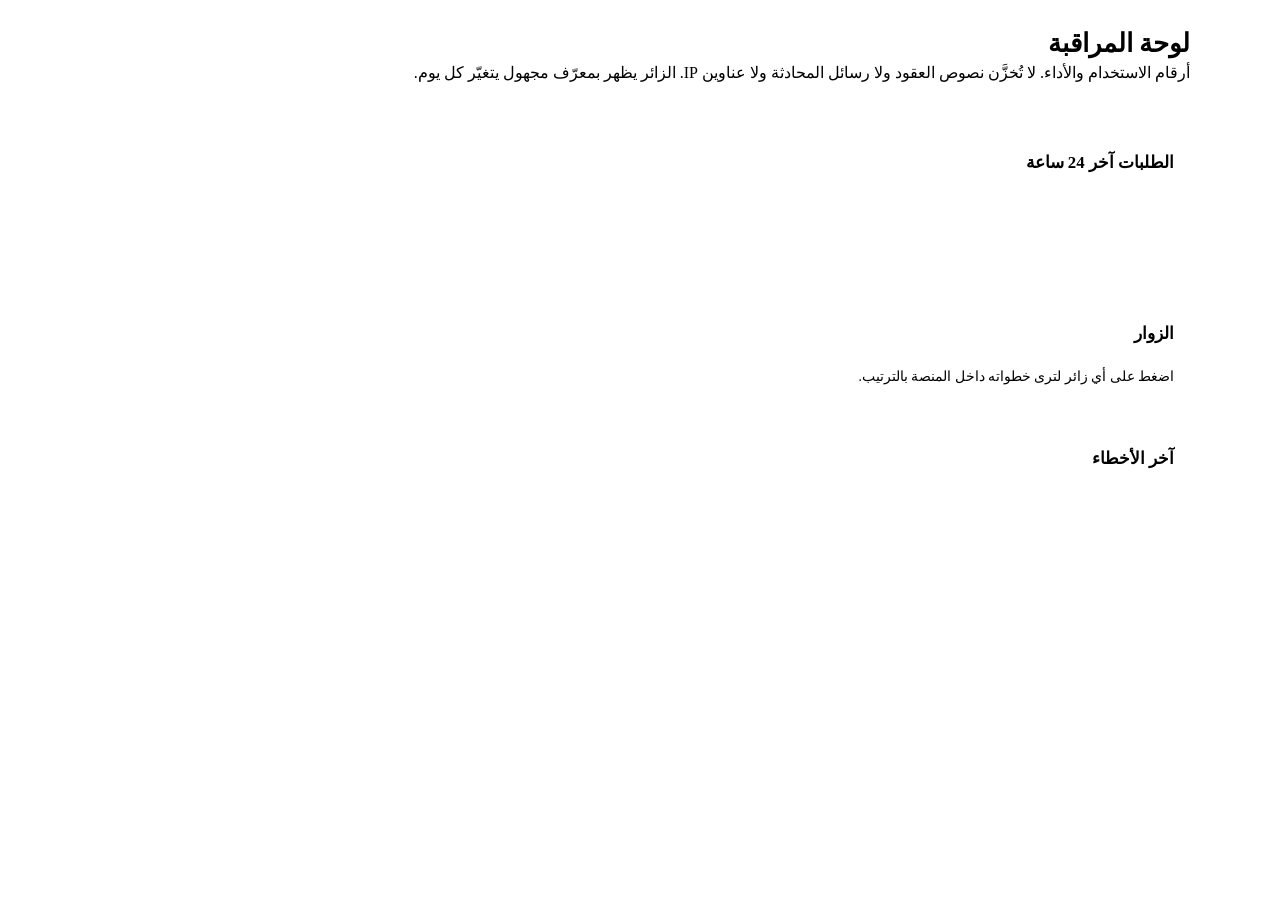
==== app/admin/admin.html @ 16e72d87 "لوحة مراقبة /admin: زوار مجهولون ورحلة كل زائر وأداء التحليل وأخطاء المزوّد واستخدام المفاتيح (بدون " ====
<!doctype html>
<html lang="ar" dir="rtl">
<head>
<meta charset="utf-8">
<meta name="viewport" content="width=device-width, initial-scale=1">
<meta name="robots" content="noindex, nofollow">
<title>لوحة المراقبة | بصِيـــرة</title>
<link rel="icon" type="image/png" href="/static/icons/favicon-32.png">
<link rel="stylesheet" href="/static/styles.css">
<link href="https://fonts.googleapis.com/css2?family=Tajawal:wght@400;500;700;800&family=Lalezar&display=swap" rel="stylesheet">
<style>
body { padding: 20px 16px 60px; }
.ad { max-width: 1100px; margin: 0 auto; }
.ad h1 { font-size: 1.6rem; margin: 0 0 4px; } .ad .sub { color: var(--ink-2); margin: 0 0 18px; }
.ad-bar { display:flex; gap:8px; flex-wrap:wrap; align-items:center; margin-bottom: 18px; }
.ad-bar button { border:1px solid var(--line-strong); background: var(--surface); color: var(--ink); border-radius: 999px; padding: 6px 14px; font: inherit; font-weight:700; cursor:pointer; }
.ad-bar button[aria-pressed="true"] { background: var(--brand); color: var(--on-brand); border-color: var(--brand); }
.kpis { display:grid; grid-template-columns: repeat(auto-fit, minmax(150px, 1fr)); gap: 12px; margin-bottom: 18px; }
.kpi { background: var(--surface); border:1px solid var(--line); border-radius: 18px; padding: 14px 16px; }
.kpi .v { font-size: 1.7rem; font-weight: 800; line-height: 1.2; } .kpi .l { color: var(--ink-2); font-size:.88rem; }
.kpi.bad .v { color: #c0524a; }
.box { background: var(--surface); border:1px solid var(--line); border-radius: 18px; padding: 16px; margin-bottom: 18px; }
.box h2 { font-size: 1.05rem; margin: 0 0 10px; }
.bars { display:flex; align-items:flex-end; gap:3px; height: 90px; }
.bars i { flex:1; background: var(--brand); border-radius: 3px 3px 0 0; min-height: 2px; opacity:.85; }
.grid2 { display:grid; grid-template-columns: repeat(auto-fit, minmax(240px, 1fr)); gap: 12px; }
.row { display:flex; justify-content:space-between; gap: 10px; padding: 5px 0; border-bottom: 1px dashed var(--line); } .row:last-child { border:0; }
table { width:100%; border-collapse: collapse; font-size:.9rem; } th, td { text-align:start; padding: 8px 6px; border-bottom: 1px solid var(--line); white-space: nowrap; }
tr.v { cursor:pointer; } tr.v:hover { background: var(--brand-050); }
.scroll { overflow-x:auto; }
.steps { list-style:none; margin:0; padding:0; } .steps li { display:flex; gap:12px; padding:6px 0; border-bottom:1px dashed var(--line); }
.steps time { color: var(--ink-3); min-width: 64px; } .bad-t { color:#c0524a; font-weight:700; }
.note { color: var(--ink-3); font-size:.85rem; }
</style>
</head>
<body>
<div class="ad">
  <h1>لوحة المراقبة</h1>
  <p class="sub">أرقام الاستخدام والأداء. لا تُخزَّن نصوص العقود ولا رسائل المحادثة ولا عناوين IP. الزائر يظهر بمعرّف مجهول يتغيّر كل يوم.</p>
  <div class="ad-bar" id="range"></div>
  <div class="kpis" id="kpis"></div>
  <div class="box"><h2>الطلبات آخر 24 ساعة</h2><div class="bars" id="hourly"></div></div>
  <div class="grid2" id="tops"></div>
  <div class="box"><h2>الزوار</h2><div class="scroll"><table id="visitors"></table></div><p class="note">اضغط على أي زائر لترى خطواته داخل المنصة بالترتيب.</p></div>
  <div class="box" id="journey-box" hidden><h2 id="journey-title"></h2><ul class="steps" id="journey"></ul></div>
  <div class="box"><h2>آخر الأخطاء</h2><div id="errors"></div></div>
</div>
<script type="module" src="/admin/app.js"></script>
</body>
</html>
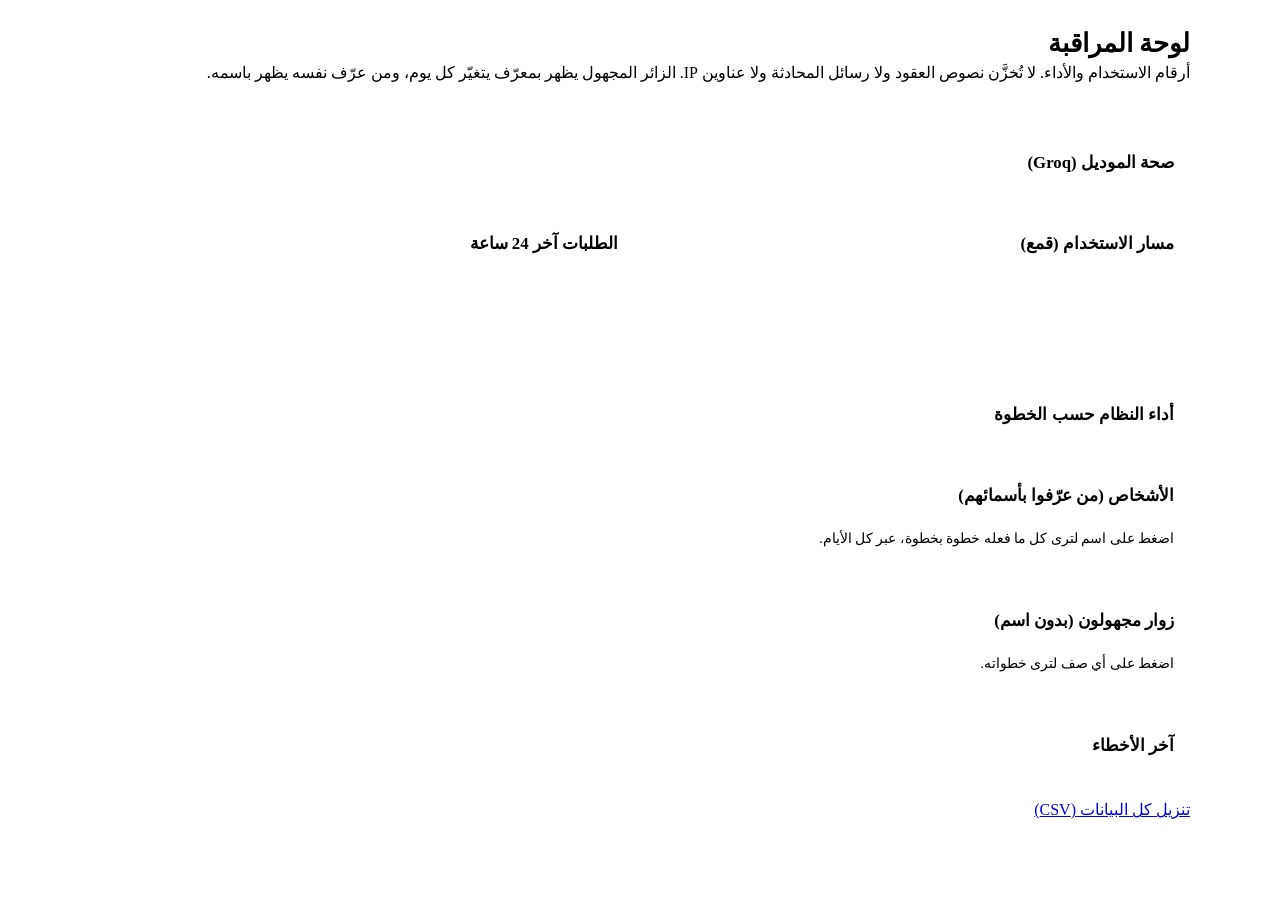
==== commit 54a8b426: "لوحة مراقبة موسّعة: أشخاص بأسمائهم وتفاصيل كل خطوة، صحة الموديل والمفاتيح ومن تأثّر، قمع وأداء كل خط" ====
--- a/app/admin/admin.html
+++ b/app/admin/admin.html
@@ -30,20 +30,35 @@
 .scroll { overflow-x:auto; }
 .steps { list-style:none; margin:0; padding:0; } .steps li { display:flex; gap:12px; padding:6px 0; border-bottom:1px dashed var(--line); }
 .steps time { color: var(--ink-3); min-width: 64px; } .bad-t { color:#c0524a; font-weight:700; }
+.ok-t { color:#2f8a5b; font-weight:700; } .warn-t { color:#b7791f; font-weight:700; }
+.steps li.model span:nth-child(2) { color: var(--brand-600); } .steps li.info span:nth-child(2) { font-weight:700; }
+.hello-in { display:flex; gap:8px; margin:6px 0 14px; } .hello-in input { padding:8px 12px; border:1px solid var(--line-strong); border-radius:12px; font:inherit; background:var(--surface); color:var(--ink); }
+.fbar { height:10px; border-radius:6px; background:var(--brand); opacity:.85; }
 .note { color: var(--ink-3); font-size:.85rem; }
 </style>
 </head>
 <body>
 <div class="ad">
-  <h1>لوحة المراقبة</h1>
-  <p class="sub">أرقام الاستخدام والأداء. لا تُخزَّن نصوص العقود ولا رسائل المحادثة ولا عناوين IP. الزائر يظهر بمعرّف مجهول يتغيّر كل يوم.</p>
+  <h1 id="hello">لوحة المراقبة</h1>
+  <p class="sub">أرقام الاستخدام والأداء. لا تُخزَّن نصوص العقود ولا رسائل المحادثة ولا عناوين IP. الزائر المجهول يظهر بمعرّف يتغيّر كل يوم، ومن عرّف نفسه يظهر باسمه.</p>
   <div class="ad-bar" id="range"></div>
+  <div class="box" id="storage" hidden></div>
   <div class="kpis" id="kpis"></div>
-  <div class="box"><h2>الطلبات آخر 24 ساعة</h2><div class="bars" id="hourly"></div></div>
+
+  <div class="box"><h2>صحة الموديل (Groq)</h2><div id="model"></div></div>
+  <div class="grid2">
+    <div class="box"><h2>مسار الاستخدام (قمع)</h2><div id="funnel"></div></div>
+    <div class="box"><h2>الطلبات آخر 24 ساعة</h2><div class="bars" id="hourly"></div></div>
+  </div>
+  <div class="box"><h2>أداء النظام حسب الخطوة</h2><div class="scroll"><table id="endpoints"></table></div></div>
+
+  <div class="box"><h2>الأشخاص (من عرّفوا بأسمائهم)</h2><div class="scroll"><table id="people"></table></div><p class="note">اضغط على اسم لترى كل ما فعله خطوة بخطوة، عبر كل الأيام.</p></div>
+  <div class="box" id="journey-box" hidden><h2 id="journey-title"></h2><ul class="steps" id="journey"></ul></div>
+
+  <div class="box"><h2>زوار مجهولون (بدون اسم)</h2><div class="scroll"><table id="visitors"></table></div><p class="note">اضغط على أي صف لترى خطواته.</p></div>
   <div class="grid2" id="tops"></div>
-  <div class="box"><h2>الزوار</h2><div class="scroll"><table id="visitors"></table></div><p class="note">اضغط على أي زائر لترى خطواته داخل المنصة بالترتيب.</p></div>
-  <div class="box" id="journey-box" hidden><h2 id="journey-title"></h2><ul class="steps" id="journey"></ul></div>
   <div class="box"><h2>آخر الأخطاء</h2><div id="errors"></div></div>
+  <p><a id="export" class="btn sm" href="/admin/api/export.csv" download>تنزيل كل البيانات (CSV)</a></p>
 </div>
 <script type="module" src="/admin/app.js"></script>
 </body>
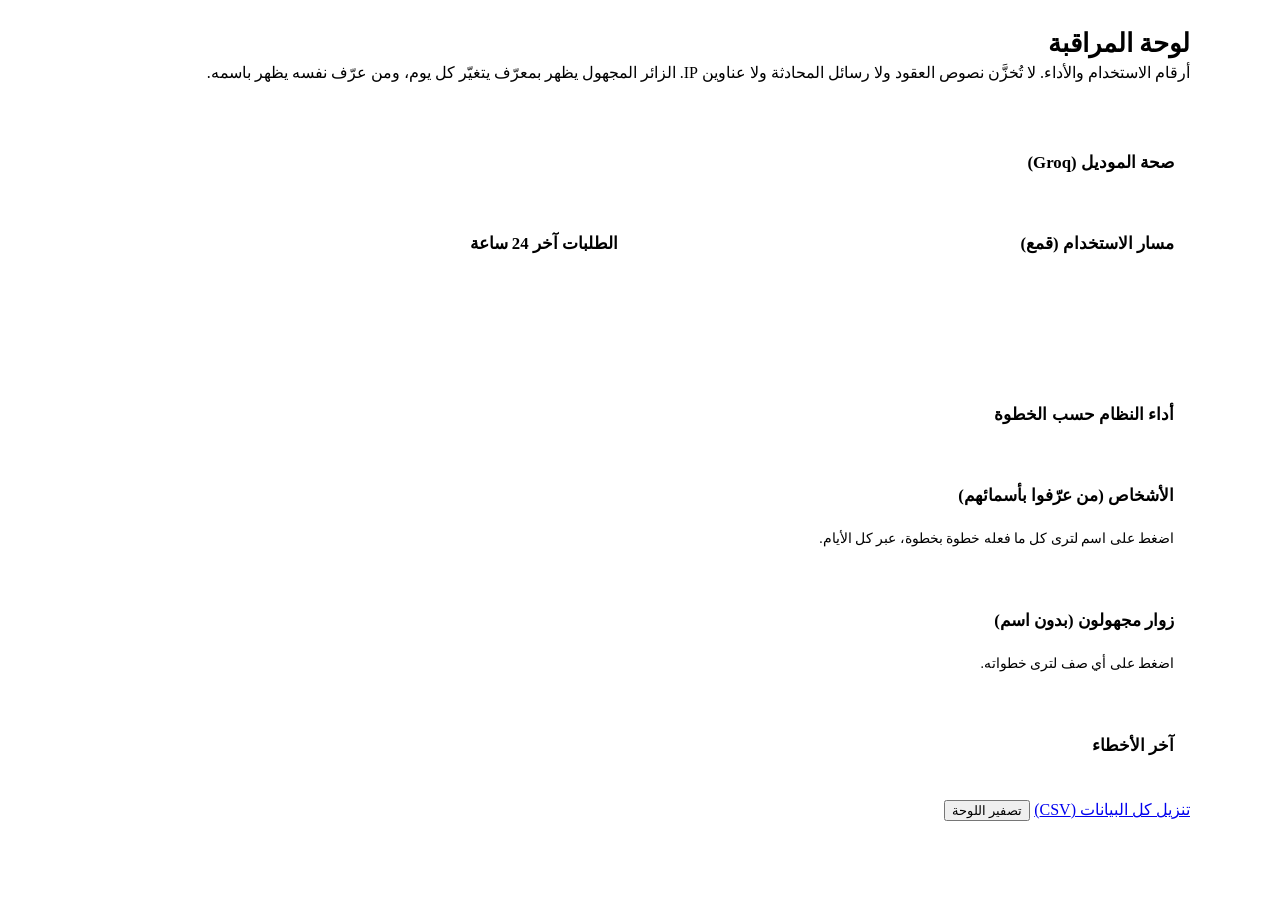
==== commit a8bbcd37: "زر تصفير اللوحة (بتأكيدين) لمسح بيانات المراقبة Co-Authored-By: Claude Sonnet 5.5 <noreply@anthropic" ====
--- a/app/admin/admin.html
+++ b/app/admin/admin.html
@@ -58,7 +58,7 @@
   <div class="box"><h2>زوار مجهولون (بدون اسم)</h2><div class="scroll"><table id="visitors"></table></div><p class="note">اضغط على أي صف لترى خطواته.</p></div>
   <div class="grid2" id="tops"></div>
   <div class="box"><h2>آخر الأخطاء</h2><div id="errors"></div></div>
-  <p><a id="export" class="btn sm" href="/admin/api/export.csv" download>تنزيل كل البيانات (CSV)</a></p>
+  <p><a id="export" class="btn sm" href="/admin/api/export.csv" download>تنزيل كل البيانات (CSV)</a> <button class="btn sm" id="reset" type="button">تصفير اللوحة</button></p>
 </div>
 <script type="module" src="/admin/app.js"></script>
 </body>
